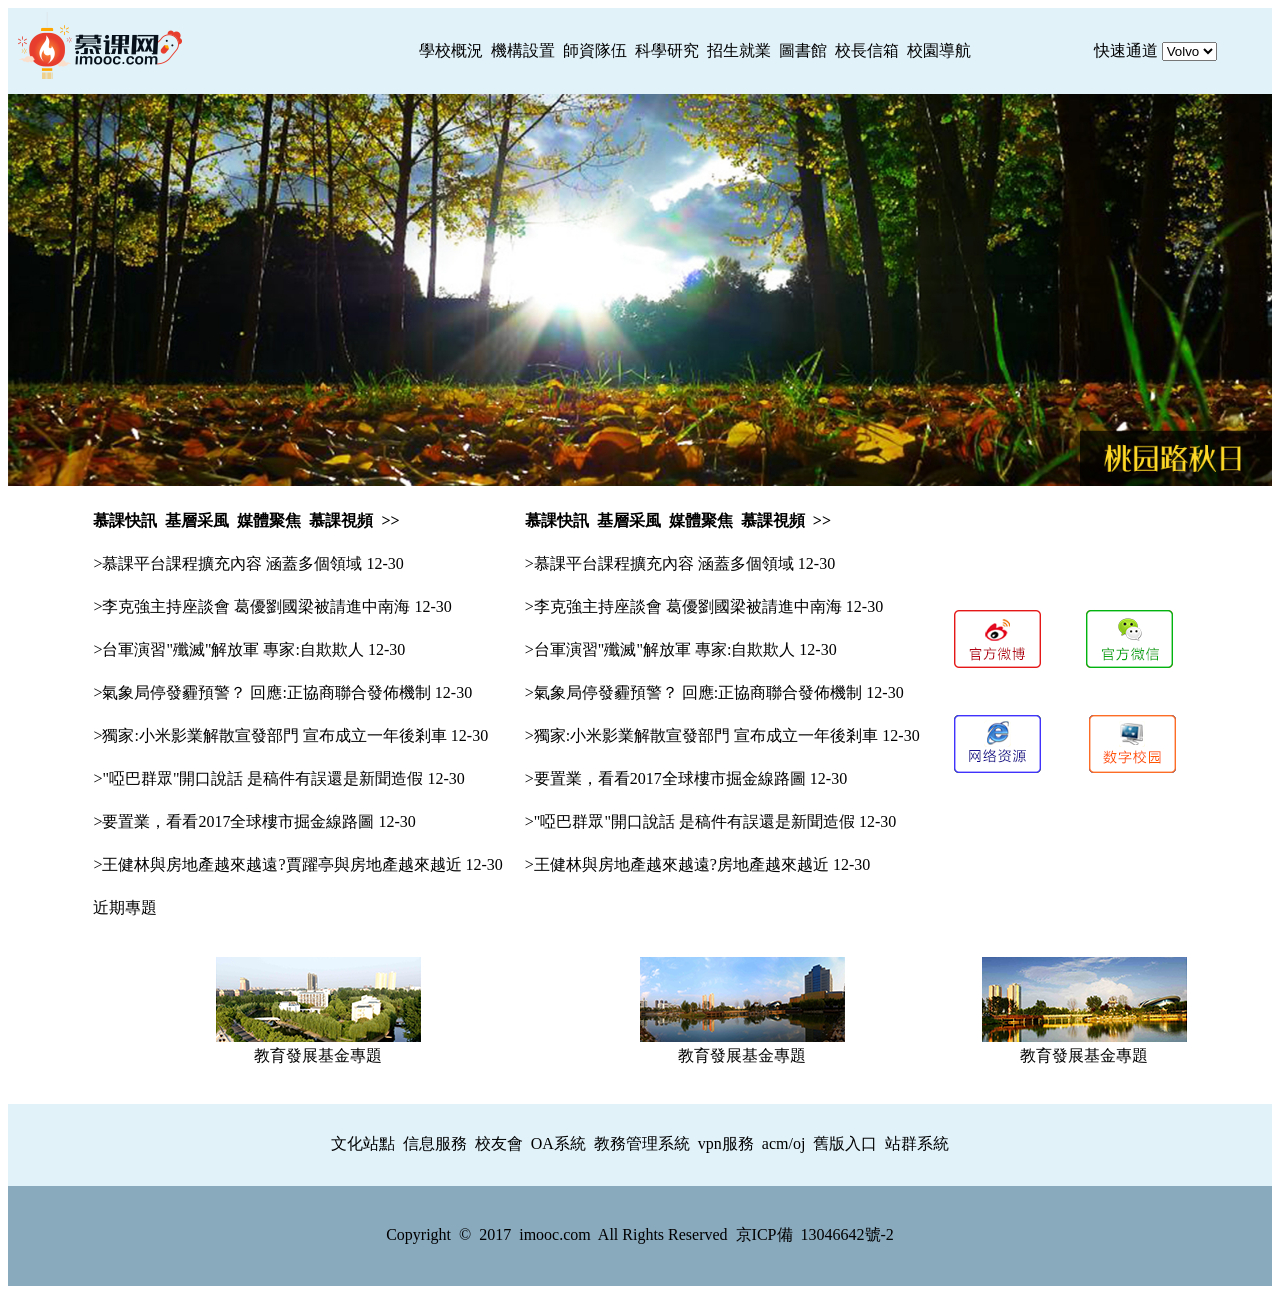
==== 201706-I-practice/HTML-practice.html @ beb5cebd "fix url fix url" ====
<!DOCTYPE html>
<html>
<head>
<meta charset="utf-8">
	<title>homework</title>
</head>
	
<body>
	<!--頂部-->
	<div>
		<table width="100%" cellspacing="0">
			<tr bgcolor="#E1F2F9">
				<td align="left"><img src="images\logo.png"></td>
				<td align="center">
					學校概況&nbsp;&nbsp;機構設置&nbsp;&nbsp;師資隊伍&nbsp;&nbsp;科學研究&nbsp;&nbsp;招生就業&nbsp;&nbsp;圖書館&nbsp;&nbsp;校長信箱&nbsp;&nbsp;校園導航
				</td>
				<td>
					快速通道
					<select name="expressway">
						<option value="Volvo">Volvo</option>
						<option value="test1">test1</option>
						<option value="test2">test2</option>
						<option value="test3">test3</option>
						<option value="tses4">test4</option>
					</select>
				</td>
			</tr>
		</table>
	</div>
	<!--banner區-->
	<div>
	<div><img src="images\banner.jpg" width="100%" /></div>
	</div>
	<!--新聞區-->
	<div>
		<table align="center" cellspacing="20">
			<tr>
				<th align="left">
					慕課快訊&nbsp;&nbsp;基層采風&nbsp;&nbsp;媒體聚焦&nbsp;&nbsp;慕課視頻&nbsp;&nbsp;>>
				</th>
				<th align="left">
					慕課快訊&nbsp;&nbsp;基層采風&nbsp;&nbsp;媒體聚焦&nbsp;&nbsp;慕課視頻&nbsp;&nbsp;>>
				</th>
			</tr>
			<tr>
				<td>
					>慕課平台課程擴充內容&nbsp;涵蓋多個領域&nbsp;12-30
				</td>
				<td>
					>慕課平台課程擴充內容&nbsp;涵蓋多個領域&nbsp;12-30
				</td>
				<td rowspan="7" valign="middle" align="center">
					<img src="images\weixin.png">
				</td>
			</tr>
			<tr>
				<td>
					>李克強主持座談會&nbsp;葛優劉國梁被請進中南海&nbsp;12-30
				</td>
				<td>
					>李克強主持座談會&nbsp;葛優劉國梁被請進中南海&nbsp;12-30
				</td>
			</tr>
			<tr>
				<td>
					>台軍演習"殲滅"解放軍&nbsp;專家:自欺欺人&nbsp;12-30
				</td>
				<td>
					>台軍演習"殲滅"解放軍&nbsp;專家:自欺欺人&nbsp;12-30
				</td>
			</tr>
			<tr>
				<td>
					>氣象局停發霾預警？&nbsp;回應:正協商聯合發佈機制&nbsp;12-30
				</td>
				<td>
					>氣象局停發霾預警？&nbsp;回應:正協商聯合發佈機制&nbsp;12-30
				</td>
			</tr>
			<tr>
				<td>
					>獨家:小米影業解散宣發部門&nbsp;宣布成立一年後剎車&nbsp;12-30
				</td>
				<td>
					>獨家:小米影業解散宣發部門&nbsp;宣布成立一年後剎車&nbsp;12-30
				</td>
			</tr>
			<tr>
				<td>
					>"啞巴群眾"開口說話&nbsp;是稿件有誤還是新聞造假&nbsp;12-30
				</td>
				<td>
					>要置業，看看2017全球樓市掘金線路圖&nbsp;12-30
				</td>
			</tr>
			<tr>
				<td>
					>要置業，看看2017全球樓市掘金線路圖&nbsp;12-30
				</td>
				<td>
					>"啞巴群眾"開口說話&nbsp;是稿件有誤還是新聞造假&nbsp;12-30
				</td>
			</tr>
			<tr>
				<td>
					>王健林與房地產越來越遠?賈躍亭與房地產越來越近&nbsp;12-30
				</td>
				<td>
					>王健林與房地產越來越遠?房地產越來越近&nbsp;12-30
				</td>
			</tr>

			<tr>
				<td >近期專題</td>
			</tr>
			<tr>
				<td>
					<dl>
						<dd align="center"><img src="images\1.png"/></dd>
						<dd align="center">教育發展基金專題</dd>
					</dl>
				</td>
				<td>
					<dl>
						<dd align="center"><img src="images\2.png"/></dd>
						<dd align="center">教育發展基金專題</dd>
					</dl>
				</td>
				<td>
					<dl>
						<dd><img src="images\3.png"/></dd>
						<dd align="center">教育發展基金專題</dd>
					</dl>
				</td>
			</tr>
		</table>
	</div>
	<!--友情連結區-->
	<div>
		<table width="100%" cellspacing="0">
			<tr bgcolor="#E1F2F9">
				<td width="100%" height="80px" align="center">
					文化站點&nbsp;&nbsp;信息服務&nbsp;&nbsp;校友會&nbsp;&nbsp;OA系統&nbsp;&nbsp;教務管理系統&nbsp;&nbsp;vpn服務&nbsp;&nbsp;acm/oj&nbsp;&nbsp;舊版入口&nbsp;&nbsp;站群系統
				</td>
			</tr>
		</table>
	</div>
	<!--頁腳區-->
	<div>
		<table width="100%" height="100px" cellspacing="0">
			<tr bgcolor="#89A9BD">
				<td width="100%" align="center">
					Copyright&nbsp;&nbsp;&copy;&nbsp;&nbsp;2017&nbsp;&nbsp;imooc.com&nbsp;&nbsp;All Rights Reserved&nbsp;&nbsp;京ICP備&nbsp;&nbsp;13046642號-2
				</td>
			</tr>
		</table>
	</div>
</body>

</html>
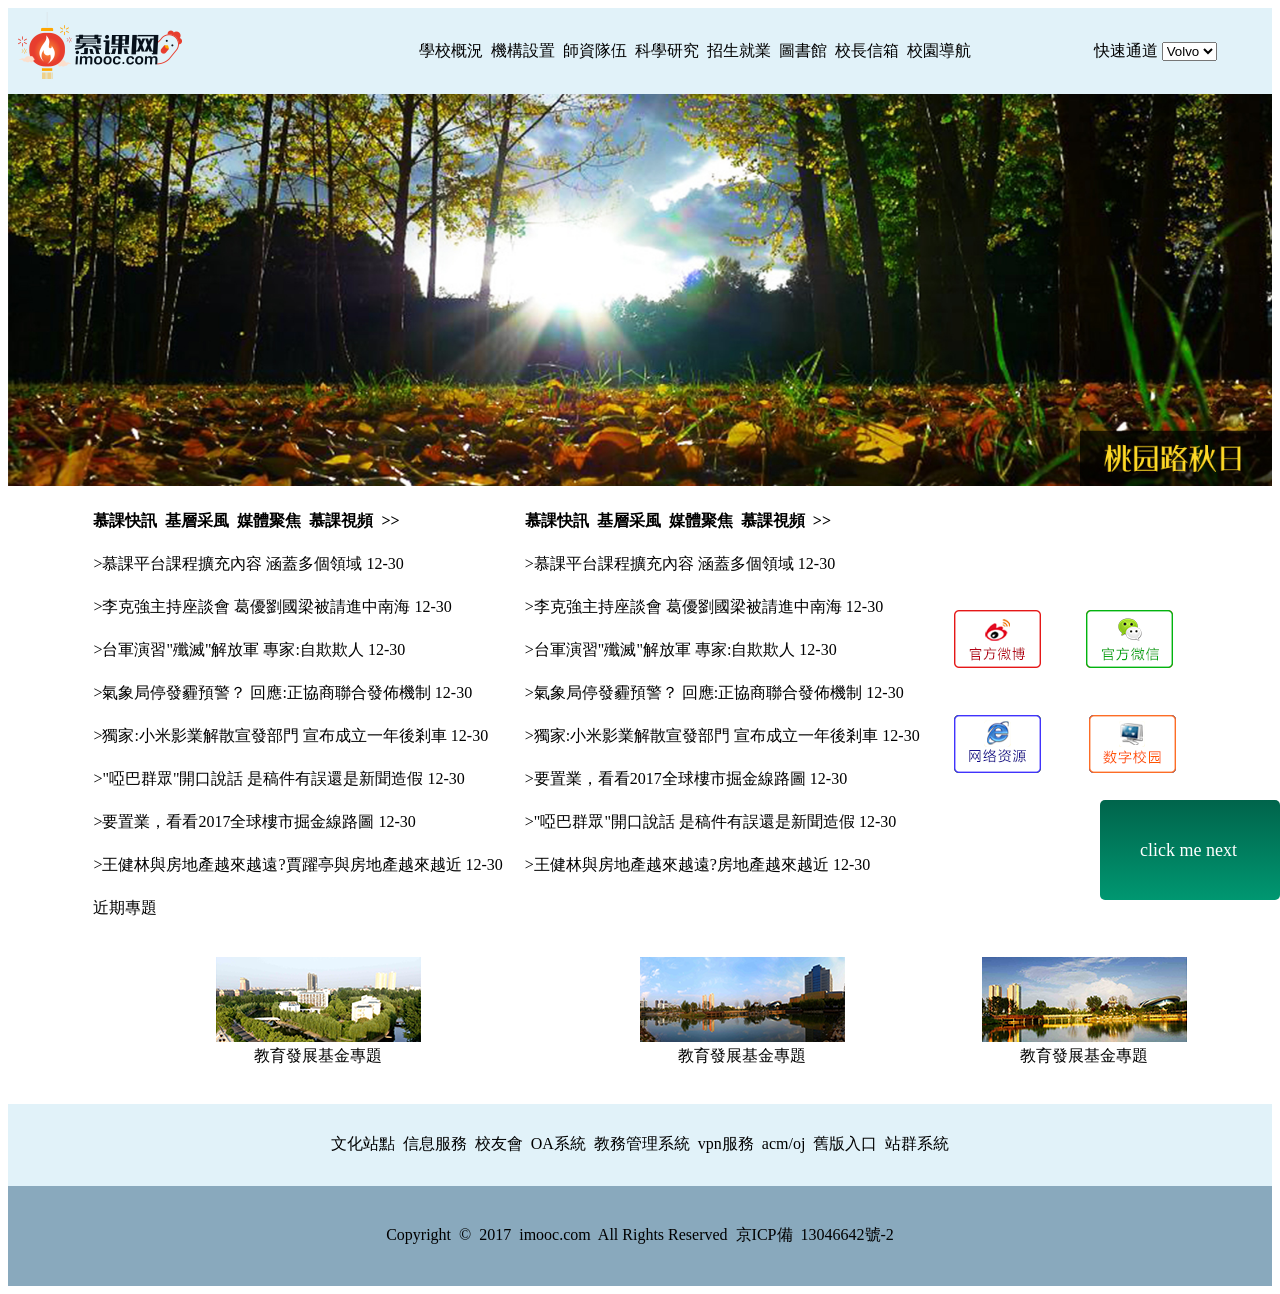
==== commit ef2dc605: "fix url fix url" ====
--- a/201706-I-practice/HTML-practice.html
+++ b/201706-I-practice/HTML-practice.html
@@ -3,9 +3,12 @@
 <head>
 <meta charset="utf-8">
 	<title>homework</title>
+	<link rel="stylesheet" href="css/HTML-practice.css">
 </head>
-	
 <body>
+	<div class="next">
+		<a href="../201706-II-practice/CSS-practice.html">click me next</a>
+	</div>
 	<!--頂部-->
 	<div>
 		<table width="100%" cellspacing="0">
@@ -157,4 +160,4 @@
 	</div>
 </body>
 
-</html>+</html>
--- a/201706-I-practice/css/HTML-practice.css
+++ b/201706-I-practice/css/HTML-practice.css
@@ -0,0 +1,17 @@
+.next{
+  height: 100px;
+  width: 180px;
+  background: linear-gradient(#00644b,#009771);
+  position: fixed;
+  right: 0;
+  bottom: 0;
+  border-radius: 5px;
+}
+.next a{
+  color: #fff;
+  font-size: 18px;
+  text-align: center;
+  line-height: 100px;
+  padding-left: 40px;
+  text-decoration: none;
+}
